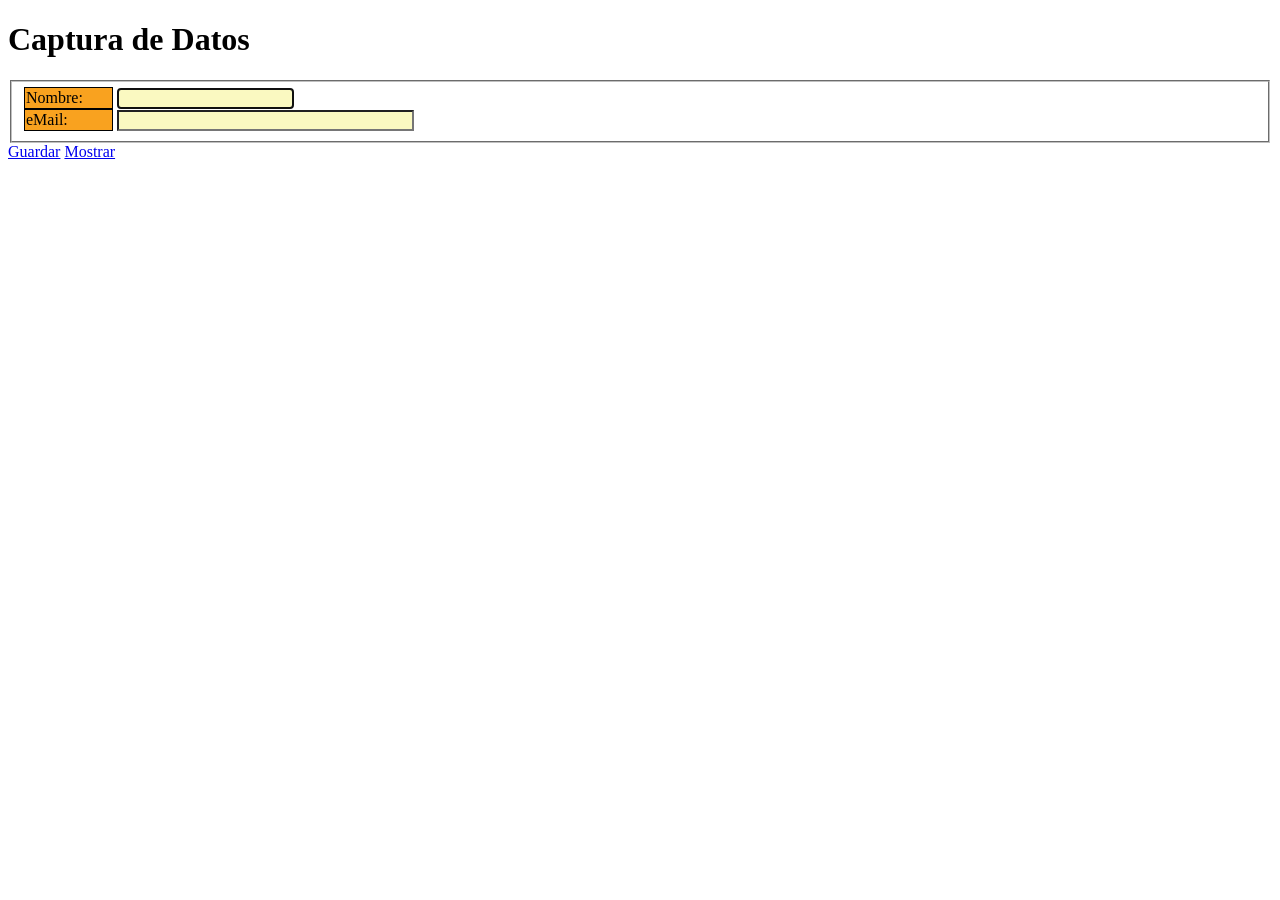
==== frontend/ejs02/index.html @ b5da0cc2 "Initial Commit" ====
<!DOCTYPE html>
<html lang="en">
<head>
    <meta charset="UTF-8">
    <title>Local Storage</title>
    <link rel="stylesheet" href="styles/formatos.css" media="screen">
</head>
<body onload="createDB()">
    <h1>Captura de Datos</h1>
    <form name="formita" enctype="application/x-www-form-urlencoded">
        <fieldset>
            <div class="">
                <label>Nombre:</label>
                <input type="text" id="txtNomb" maxlength="15" size="20" required autofocus>
            </div>
            <div class="">
                <label>eMail:</label>
                <input type="text" id="txtEmail" maxlength="30" size="35" required>
            </div>
        </fieldset>
        <div>
            <a href="#" id="btnGuardar">Guardar</a>
            <a href="#" id="btnMostrar">Mostrar</a>
        </div>
        <input type="hidden" name="oculto1" value="Morticia">
    </form>

    <div id="Datos"></div>

    <script src="codes/codigo_04.js"> </script>
</body>
</html>
---- frontend/ejs02/styles/formatos.css ----
label{
    background-color: rgb(249, 162, 31);
    border: 1px black solid;
    display: inline-block;
    padding: 1px;
    width: 85px;
}

input{
    background-color: rgb(250, 249, 193);
}
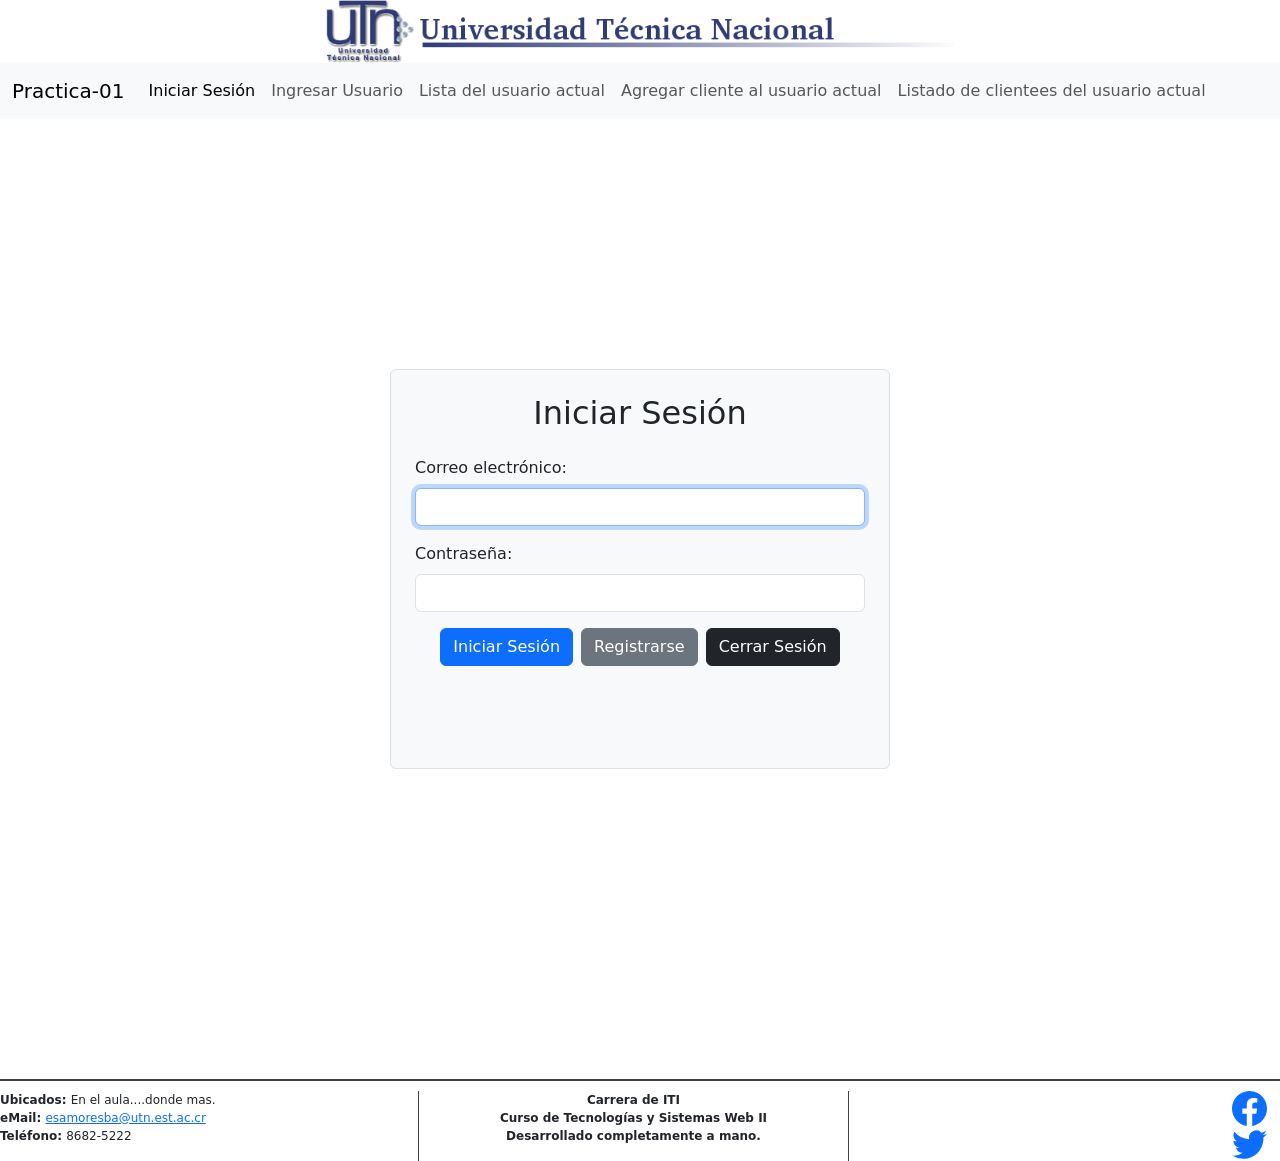
==== commit 877691fa: "commi algunos estilos" ====
--- a/frontend/ejs02/index.html
+++ b/frontend/ejs02/index.html
@@ -2,31 +2,87 @@
 <html lang="en">
 <head>
     <meta charset="UTF-8">
-    <title>Local Storage</title>
-    <link rel="stylesheet" href="styles/formatos.css" media="screen">
+    <title>Iniciar Sesion</title>
+    <link href="https://cdn.jsdelivr.net/npm/bootstrap@5.2.3/dist/css/bootstrap.min.css" rel="stylesheet" integrity="sha384-rbsA2VBKQhggwzxH7pPCaAqO46MgnOM80zW1RWuH61DGLwZJEdK2Kadq2F9CUG65" crossorigin="anonymous">
+    <link rel="stylesheet" href="styles/formatos2.css">
 </head>
-<body onload="createDB()">
-    <h1>Captura de Datos</h1>
-    <form name="formita" enctype="application/x-www-form-urlencoded">
-        <fieldset>
-            <div class="">
-                <label>Nombre:</label>
-                <input type="text" id="txtNomb" maxlength="15" size="20" required autofocus>
+<body>
+    <header>
+        <div class="row justify-content-center align-items-center">
+            <div class="col-lg-6 d-flex justify-content-center">
+                <img src="img/encabe.png" class="img-fluid" alt="logo">
             </div>
-            <div class="">
-                <label>eMail:</label>
-                <input type="text" id="txtEmail" maxlength="30" size="35" required>
+        </div>
+        <nav class="navbar navbar-expand-lg bg-body-tertiary">
+            <div class="container-fluid">
+                <a class="navbar-brand" href="#">Practica<span class="numerito">-01</span></a>
+                <button class="navbar-toggler" type="button" data-bs-toggle="collapse" data-bs-target="#navbarNavAltMarkup" aria-controls="navbarNavAltMarkup" aria-expanded="false" aria-label="Toggle navigation">
+                    <span class="navbar-toggler-icon"></span>
+                </button>
+                <div class="collapse navbar-collapse" id="navbarNavAltMarkup">
+                    <div class="navbar-nav">
+                        <a class="nav-link active" aria-current="page" href="index.html">Iniciar Sesión</a>
+                        <a class="nav-link" href="register.html">Ingresar Usuario</a>
+                        <a class="nav-link" href="userList.html">Lista del usuario actual</a>
+                        <!--En la lista anterior por cada cliente mostrado, deben aparecer los accesos a los métodos de
+                        modificar y borrar el cliente.-->
+                        <a class="nav-link" href="addCustomer.html">Agregar cliente al usuario actual</a>
+                        <a class="nav-link" href="clientList.html">Listado de clientees del usuario actual</a>
+                        <!--<a class="nav-link" href="#">Modificar los datos</a>-->
+                        <!--El método de borrar debe confirmar si desea eliminar el registro del cliente o no.-->
+                    </div>
+                </div>
             </div>
-        </fieldset>
-        <div>
-            <a href="#" id="btnGuardar">Guardar</a>
-            <a href="#" id="btnMostrar">Mostrar</a>
-        </div>
-        <input type="hidden" name="oculto1" value="Morticia">
-    </form>
+        </nav>
+    </header>
+   
+    <main class="container d-flex align-items-center justify-content-center" style="min-height: 100vh;">
+        <form name="formita" enctype="application/x-www-form-urlencoded" 
+            class="p-4 border rounded bg-light" 
+            style="max-width: 500px; width: 100%; min-height: 400px;">
+            
+            <h2 class="mb-4 text-center">Iniciar Sesión</h2>
 
-    <div id="Datos"></div>
+            <div class="mb-3">
+                <label for="txtEmail" class="form-label">Correo electrónico:</label>
+                <input type="email" class="form-control" id="txtEmail" maxlength="30" required autofocus>
+            </div>
 
-    <script src="codes/codigo_04.js"> </script>
+            <div class="mb-3">
+                <label for="txtContra" class="form-label">Contraseña:</label>
+                <input type="password" class="form-control" id="txtContra" maxlength="10" required>
+            </div>
+
+            <div class="d-flex justify-content-center align-items-center gap-2">
+                <button type="button" class="btn btn-primary" id="btnLogin">Iniciar Sesión</button>
+                <a href="register.html" class="btn btn-secondary " id="btnRegister">Registrarse</a>
+                <button type="button" class="btn btn-dark" id="btnLogout" onclick="cerrarSesion()">Cerrar Sesión</button>
+            </div>
+        </form>
+    </main>
+
+    <footer class="row pie">
+		<div class="div_pi">
+                <strong>Ubicados: </strong>En el aula....donde mas.<br/>
+                <strong>eMail:    </strong> <a href="mailto:esamoresba@utn.est.ac.cr?subject=Solicito información">esamoresba@utn.est.ac.cr</a><br />
+                <strong>Teléfono: </strong>8682-5222
+            </div>
+            <div class="div_pc">
+                Carrera de ITI<br/>
+                Curso de Tecnologías y Sistemas Web II <br/>
+                Desarrollado completamente a mano.
+            </div>
+            <div class="div_pd">
+				<a href="https://www.facebook.com/"><svg xmlns="http://www.w3.org/2000/svg" width="35" height="35" fill="currentColor" class="bi bi-facebook" viewBox="0 0 16 16">
+                <path d="M16 8.049c0-4.446-3.582-8.05-8-8.05C3.58 0-.002 3.603-.002 8.05c0 4.017 2.926 7.347 6.75 7.951v-5.625h-2.03V8.05H6.75V6.275c0-2.017 1.195-3.131 3.022-3.131.876 0 1.791.157 1.791.157v1.98h-1.009c-.993 0-1.303.621-1.303 1.258v1.51h2.218l-.354 2.326H9.25V16c3.824-.604 6.75-3.934 6.75-7.951"/></svg></a>
+				<br>
+				<a href="https://twitter.com/"><svg xmlns="http://www.w3.org/2000/svg" width="35" height="35" fill="currentColor" class="bi bi-twitter" viewBox="0 0 16 16">
+                <path d="M5.026 15c6.038 0 9.341-5.003 9.341-9.334q.002-.211-.006-.422A6.7 6.7 0 0 0 16 3.542a6.7 6.7 0 0 1-1.889.518 3.3 3.3 0 0 0 1.447-1.817 6.5 6.5 0 0 1-2.087.793A3.286 3.286 0 0 0 7.875 6.03a9.32 9.32 0 0 1-6.767-3.429 3.29 3.29 0 0 0 1.018 4.382A3.3 3.3 0 0 1 .64 6.575v.045a3.29 3.29 0 0 0 2.632 3.218 3.2 3.2 0 0 1-.865.115 3 3 0 0 1-.614-.057 3.28 3.28 0 0 0 3.067 2.277A6.6 6.6 0 0 1 .78 13.58a6 6 0 0 1-.78-.045A9.34 9.34 0 0 0 5.026 15"/></svg></a>
+			</div>
+	</footer>
+
+    <!--SCRIPT JS BOOTSTRAP-->
+    <script src="https://cdn.jsdelivr.net/npm/bootstrap@5.2.3/dist/js/bootstrap.bundle.min.js" integrity="sha384-kenU1KFdBIe4zVF0s0G1M5b4hcpxyD9F7jL+jjXkk+Q2h455rYXK/7HAuoJl+0I4" crossorigin="anonymous"></script>
+    <script src="codes/login.js"> </script>
 </body>
 </html>
--- a/frontend/ejs02/styles/formatos2.css
+++ b/frontend/ejs02/styles/formatos2.css
@@ -0,0 +1,32 @@
+.linea_sep{
+	margin-top: 10px;
+}
+
+.pie{
+	border-top:2px rgb(66, 66, 66) solid;
+	font-size: 12px;
+	height: 50px;
+	margin-top: 60px;
+	padding-top: 10px;
+}
+
+.div_pi{
+	float: left;
+	text-align: left;
+	width: 33%;
+}
+
+.div_pc{
+	border-left: 1px rgb(66, 66, 66) solid;
+	border-right: 1px rgb(66, 66, 66) solid;
+	float: left;
+	font-weight: bold;
+	text-align: center;
+	width: 33%;
+}
+
+.div_pd{
+	float: left;
+	text-align: right;;
+	width: 33%;
+}
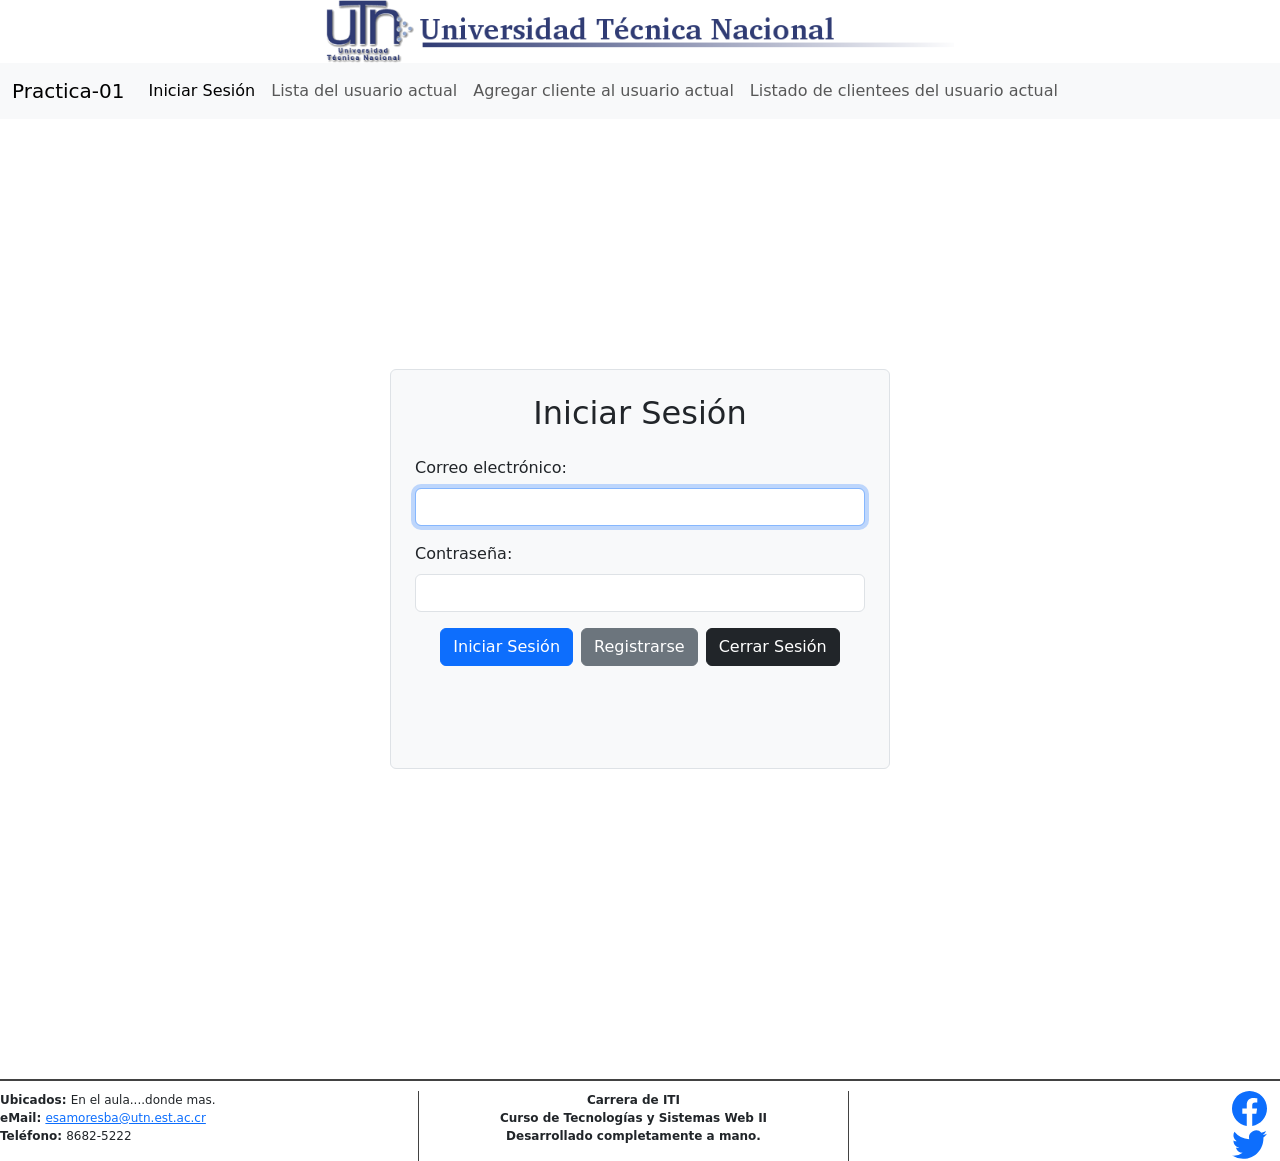
==== commit a415ce30: "Commit Creacion del listado en forma de tabla, implementacion del boton eliminar. Nota: falta implem" ====
--- a/frontend/ejs02/index.html
+++ b/frontend/ejs02/index.html
@@ -22,12 +22,12 @@
                 <div class="collapse navbar-collapse" id="navbarNavAltMarkup">
                     <div class="navbar-nav">
                         <a class="nav-link active" aria-current="page" href="index.html">Iniciar Sesión</a>
-                        <a class="nav-link" href="register.html">Ingresar Usuario</a>
+                        <!--<a class="nav-link" href="register.html">Ingresar Usuario</a>-->
                         <a class="nav-link" href="userList.html">Lista del usuario actual</a>
                         <!--En la lista anterior por cada cliente mostrado, deben aparecer los accesos a los métodos de
                         modificar y borrar el cliente.-->
                         <a class="nav-link" href="addCustomer.html">Agregar cliente al usuario actual</a>
-                        <a class="nav-link" href="clientList.html">Listado de clientees del usuario actual</a>
+                        <a class="nav-link" href="clientListTest.html">Listado de clientees del usuario actual</a>
                         <!--<a class="nav-link" href="#">Modificar los datos</a>-->
                         <!--El método de borrar debe confirmar si desea eliminar el registro del cliente o no.-->
                     </div>
